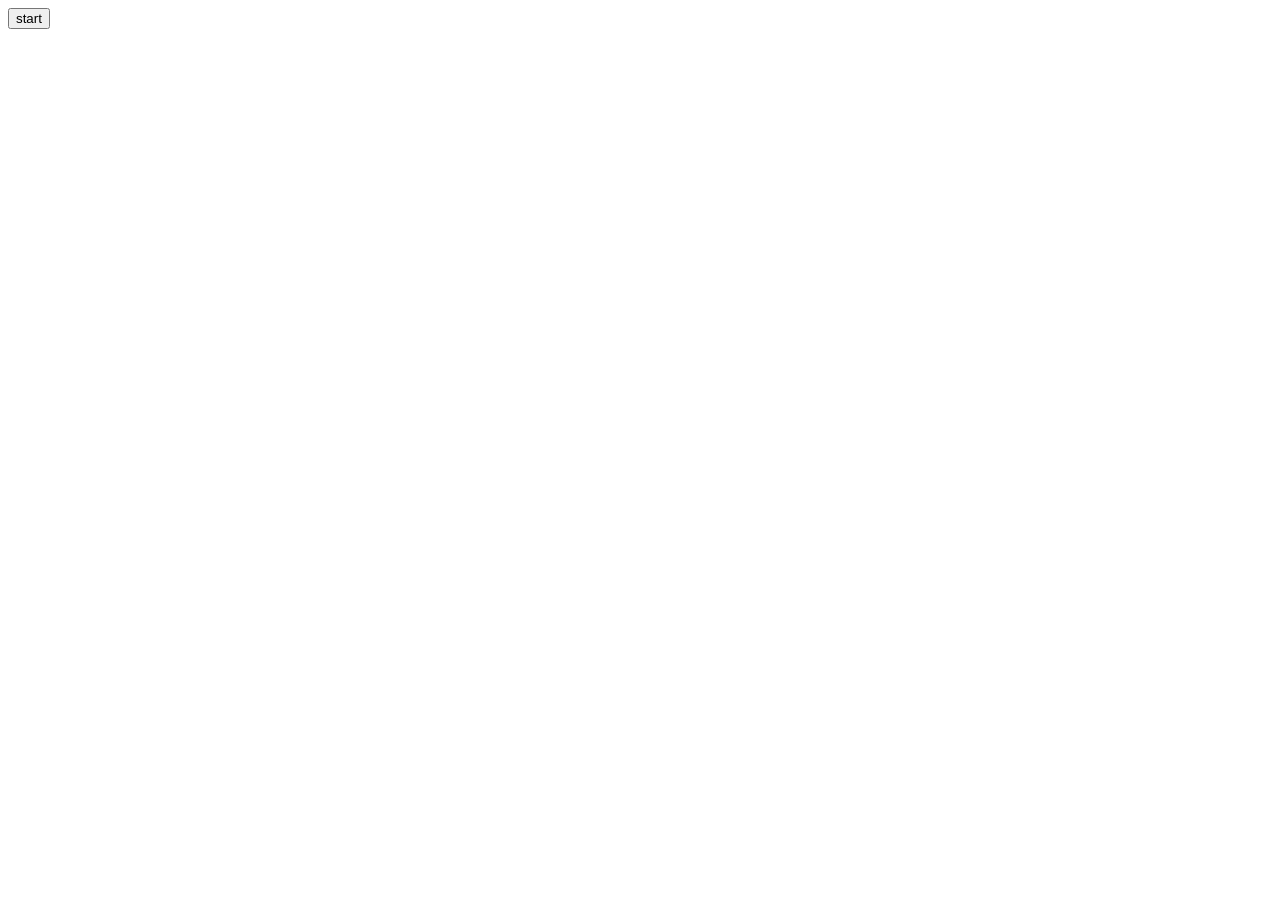
==== index.html @ 62c40433 "first commit, instructions and shell files" ====
<!DOCTYPE html>
<html lang="en">
<head>
    <meta charset="UTF-8">
    <meta http-equiv="X-UA-Compatible" content="IE=edge">
    <meta name="viewport" content="width=device-width, initial-scale=1.0">
    <title>Code Quiz</title>
    <link rel="stylesheet" href="assets/style.css">
</head>
<body>
<!--button that initializes game-->
<!-- timer starts when games starts -->
    <div id="question-card" class="hidden">
        <h2>question</h2>
        <button>answer</button>
        <button>answer</button>
        <button>answer</button>
        <button>answer</button>
    </div>
    <div>
        <button id="start" class="">start</button>
        <button id="next-question" class="hidden">next question</button>
    </div>




<script src="assets/script.js"></script>
</body>
</html>
---- assets/style.css ----
.hidden {
    display: none;
};
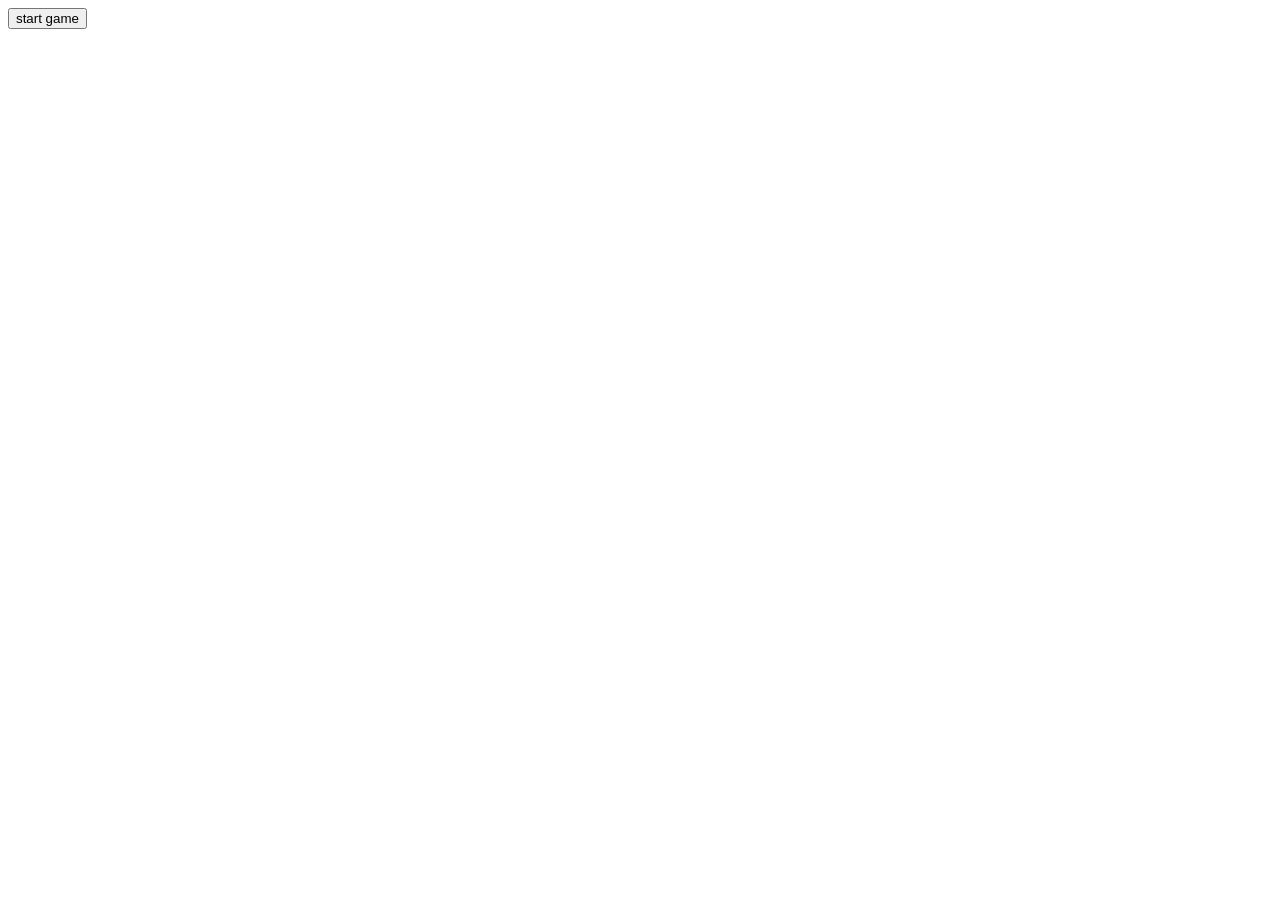
==== commit 86c137d2: "js work 20 hours" ====
--- a/index.html
+++ b/index.html
@@ -11,20 +11,29 @@
 <!--button that initializes game-->
 <!-- timer starts when games starts -->
     <div id="question-card" class="hidden">
-        <h2>question</h2>
-        <button>answer</button>
-        <button>answer</button>
-        <button>answer</button>
-        <button>answer</button>
+        <div id="game-timer"></div>
+        <h2 id="quiz-question">question</h2>
+        <button class="answer-btn">answer</button>
+        <button class="answer-btn">answer</button>
+        <button class="answer-btn">answer</button>
+        <button class="answer-btn">answer</button>
     </div>
     <div>
-        <button id="start" class="">start</button>
+        <button id="start" class="">start game</button>
         <button id="next-question" class="hidden">next question</button>
+    </div>
+
+    <div id="high-score-section" class="hidden">
+        <h2>High Scores</h2>
+        <ul id="high-score-list"></ul>
+        <input type="text" placeholder="enter initials here" id="high-scorer">
+        <button id="post-high-score">post high-score</button>
+        <button id="clear-high-score">clear high-scores</button>
     </div>
 
 
 
 
-<script src="assets/script.js"></script>
+<script src="assets/new.js"></script>
 </body>
 </html>
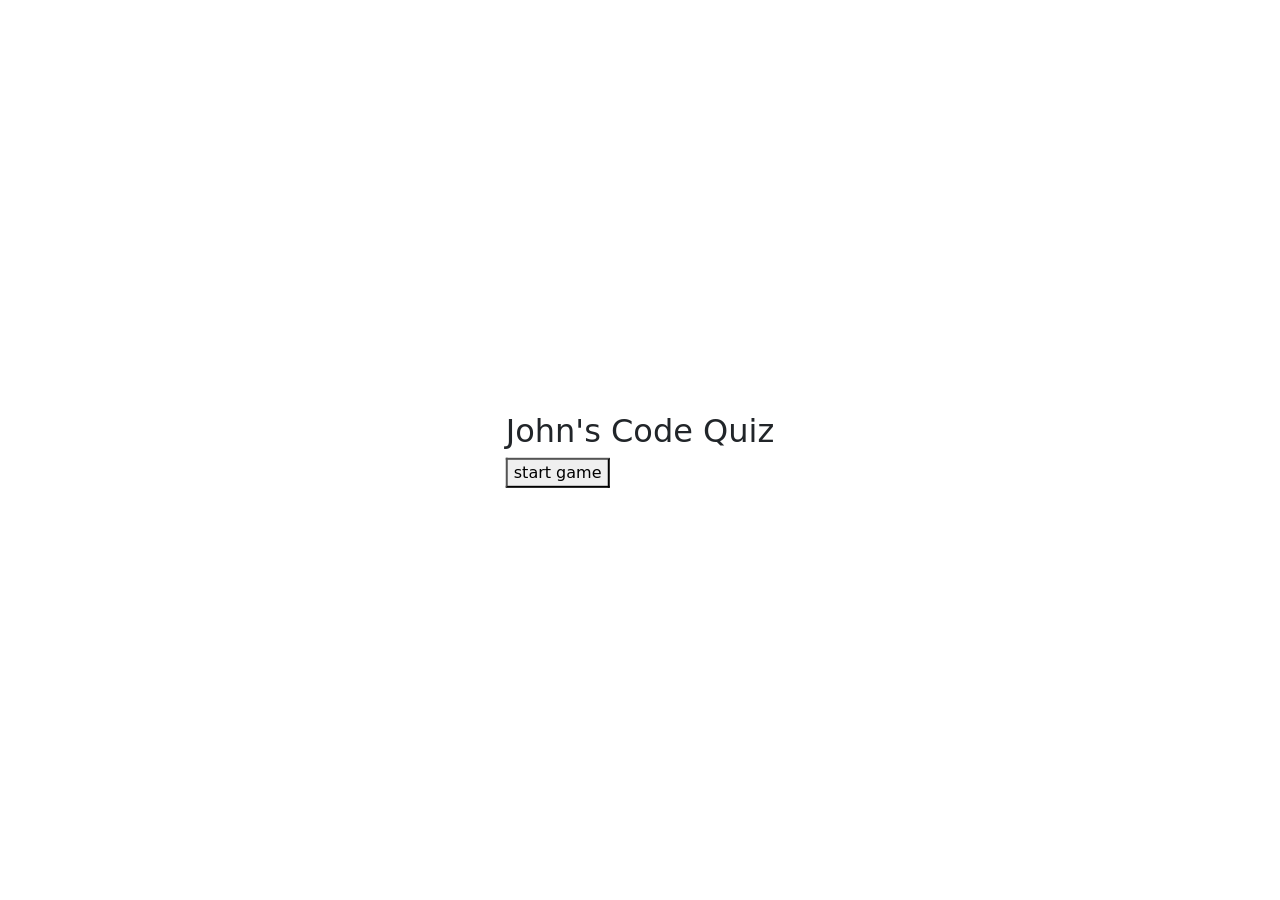
==== commit a7089bcf: "js cleanup, comments next" ====
--- a/index.html
+++ b/index.html
@@ -6,11 +6,10 @@
     <meta name="viewport" content="width=device-width, initial-scale=1.0">
     <title>Code Quiz</title>
     <link rel="stylesheet" href="assets/style.css">
+    <link href="https://cdn.jsdelivr.net/npm/bootstrap@5.0.0-beta2/dist/css/bootstrap.min.css" rel="stylesheet" integrity="sha384-BmbxuPwQa2lc/FVzBcNJ7UAyJxM6wuqIj61tLrc4wSX0szH/Ev+nYRRuWlolflfl" crossorigin="anonymous">
 </head>
 <body>
-<!--button that initializes game-->
-<!-- timer starts when games starts -->
-    <div id="question-card" class="hidden">
+    <div id="question-card" class="hidden position-absolute top-50 start-50 translate-middle">
         <div id="game-timer"></div>
         <h2 id="quiz-question">question</h2>
         <button class="answer-btn">answer</button>
@@ -18,22 +17,16 @@
         <button class="answer-btn">answer</button>
         <button class="answer-btn">answer</button>
     </div>
-    <div>
+    <div class="position-absolute top-50 start-50 translate-middle" id="start-screen">
+        <h2>John's Code Quiz</h2>
         <button id="start" class="">start game</button>
-        <button id="next-question" class="hidden">next question</button>
     </div>
 
-    <div id="high-score-section" class="hidden">
-        <h2>High Scores</h2>
-        <ul id="high-score-list"></ul>
+    <div id="high-score-input" class="hidden position-absolute top-50 start-50 translate-middle">
+        <h2>Enter your initials</h2>
         <input type="text" placeholder="enter initials here" id="high-scorer">
         <button id="post-high-score">post high-score</button>
-        <button id="clear-high-score">clear high-scores</button>
     </div>
-
-
-
-
 <script src="assets/new.js"></script>
 </body>
 </html>
